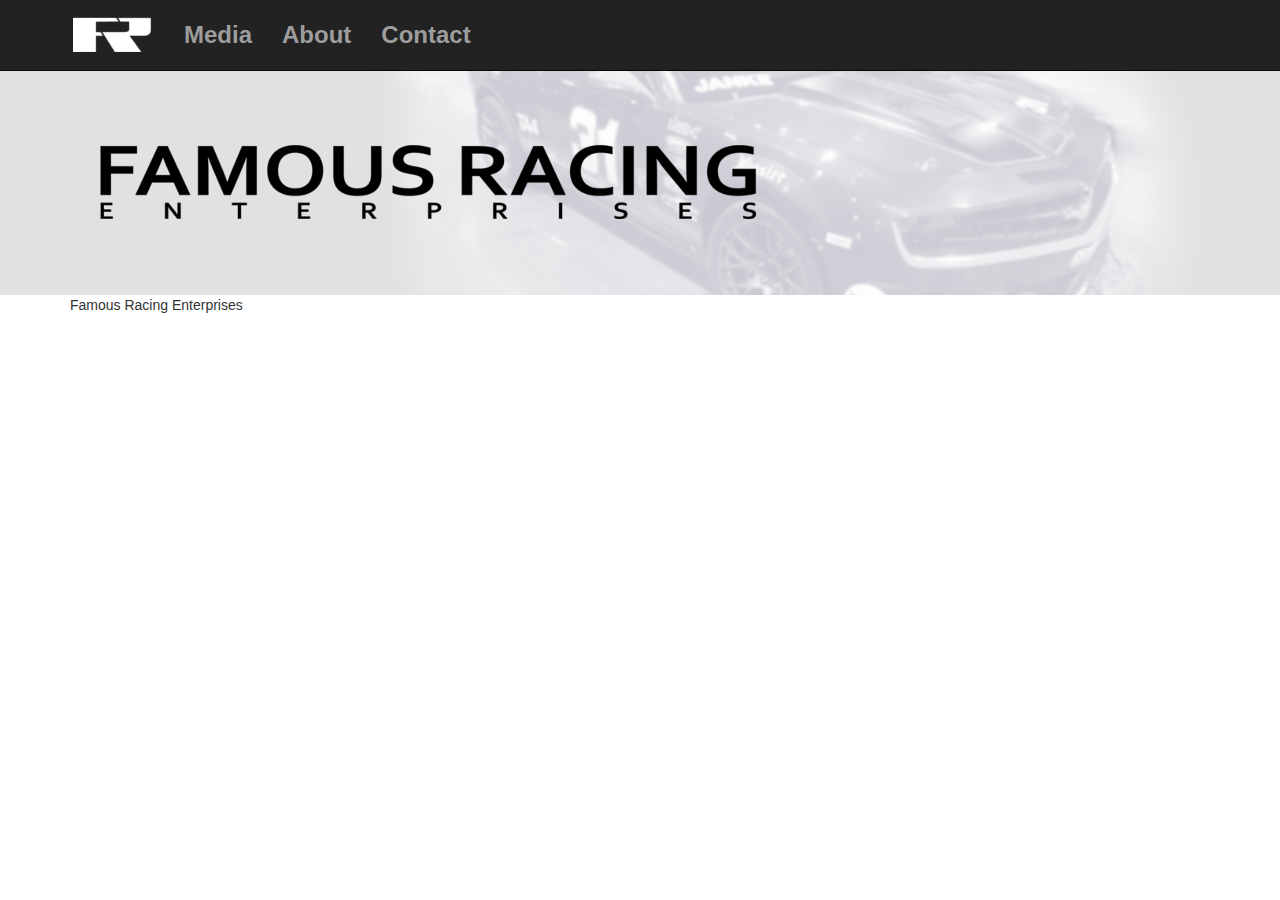
==== index.html @ 808e1b44 "create home page splash" ====
<!DOCTYPE html>
<html lang="en">
  <head>
    <meta charset="utf-8">
    <meta http-equiv="X-UA-Compatible" content="IE=edge">
    <meta name="viewport" content="width=device-width, initial-scale=1">
    <!-- The above 3 meta tags *must* come first in the head; any other head content must come *after* these tags -->
    <meta name="description" content="">
    <meta name="author" content="">
    <link rel="shortcut icon" href="./assets/famous/img/favicon.ico">

    <title>Famous Racing Enterprises</title>

    <!-- Bootstrap core CSS -->
    <link href="./assets/bootstrap/css/bootstrap.css" rel="stylesheet">
    <link href="./assets/famous/css/navbar.css" rel="stylesheet">
	<style type="text/css">
	
		.splash {
			background-color: #e1e1e1;
		}
		
		.splash-pic {
			padding: 0px;
			background-position: right;
			background-repeat: no-repeat;
			background-image: url(./assets/famous/img/carSplash.png);
		}
		
		.splash-logo {
			max-width: 90%;
			
			padding-top: 60px;
			padding-bottom: 60px;
			padding-left: 30px;
			padding-right: 30px;
		}
		
	</style>

    <!-- HTML5 shim and Respond.js for IE8 support of HTML5 elements and media queries -->
    <!--[if lt IE 9]>
      <script src="https://oss.maxcdn.com/html5shiv/3.7.3/html5shiv.min.js"></script>
      <script src="https://oss.maxcdn.com/respond/1.4.2/respond.min.js"></script>
    <![endif]-->
  </head>

  <body>
    
    <nav class="navbar navbar-inverse navbar-fixed-top">
      <div class="container">
        <div class="navbar-header">
          <button type="button" class="navbar-toggle collapsed" data-toggle="collapse" data-target="#navbar" aria-expanded="false" aria-controls="navbar">
            <span class="sr-only">Toggle navigation</span>
            <span class="icon-bar"></span>
            <span class="icon-bar"></span>
            <span class="icon-bar"></span>
          </button>
          <a class="navbar-brand" href="#"><img src="./assets/famous/img/frIcon.png"></a>
        </div>
        <div id="navbar" class="collapse navbar-collapse">
          <ul class="nav navbar-nav">
            <li class="navbar-item"><a href="./media/index.html">Media</a></li>
            <li class="navbar-item"><a href="./about/index.html">About</a></li>
            <li class="navbar-item"><a href="./contact/index.html">Contact</a></li>
          </ul>
        </div><!--/.nav-collapse -->
      </div>
    </nav>

	<div class="splash">
		<div class="container splash-pic">
			<img class="splash-logo" src="./assets/famous/img/TextSplash.png">
		</div><!-- /.container -->
    </div><!-- /.container -->
	
    <div class="container">
      
      <div class="footer">
        <p>Famous Racing Enterprises</p>
      </div>

    </div> <!-- /container -->

    <!-- Le javascript
    ================================================== -->
    <!-- Placed at the end of the document so the pages load faster -->
    <script src="./assets/famous/js/jquery-3.1.1.min.js"></script>
    <script src="./assets/bootstrap/js/bootstrap.min.js"></script>

  </body>
</html>
---- assets/famous/css/navbar.css ----
body {
	padding-top: 70px;
}

.navbar-brand {
	min-height: 70px;
	padding-top: 10px;
	padding-bottom: 10px;
}

.navbar {
	min-height: 70px;
}

.navbar-item {
	font-size: 24px;
	font-weight: bold;
}

.navbar-toggle {
	margin-top: 18px;
}

.navbar-nav > li > a {
	padding-top: 25px;
	padding-bottom: 25px;
}
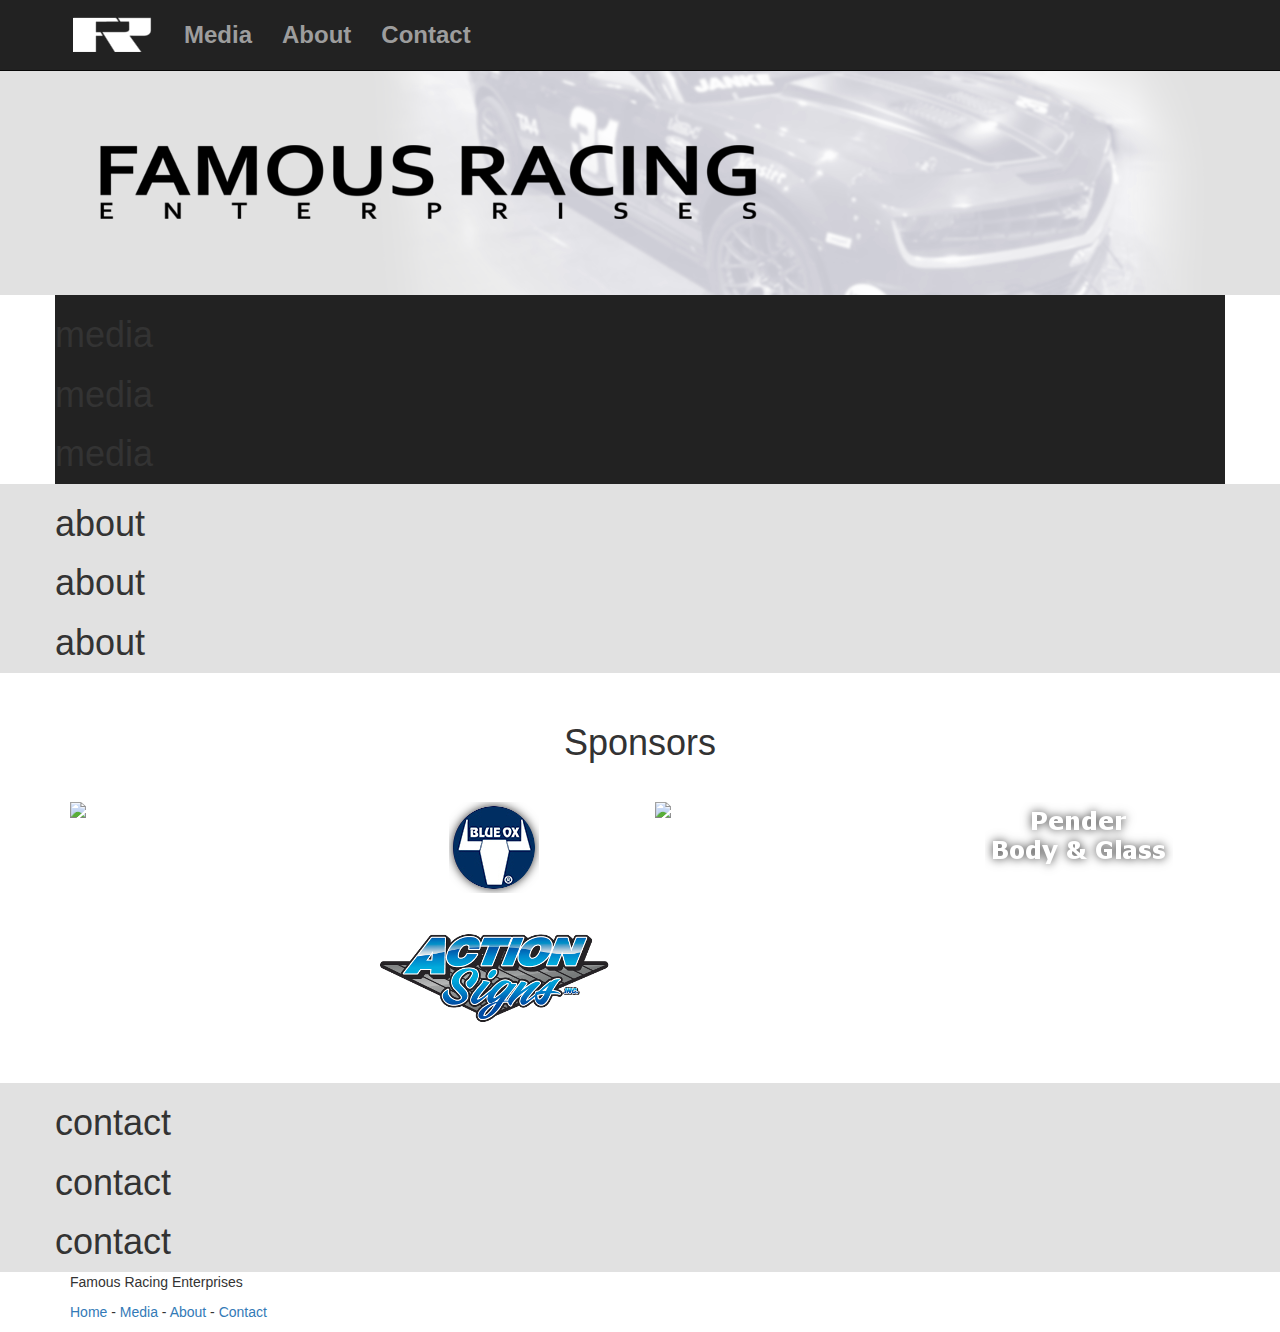
==== commit d6fcc3c2: "finish sponsor page" ====
--- a/index.html
+++ b/index.html
@@ -14,6 +14,7 @@
     <!-- Bootstrap core CSS -->
     <link href="./assets/bootstrap/css/bootstrap.css" rel="stylesheet">
     <link href="./assets/famous/css/navbar.css" rel="stylesheet">
+    <link href="./assets/famous/css/footer.css" rel="stylesheet">
 	<style type="text/css">
 	
 		.splash {
@@ -22,6 +23,9 @@
 		
 		.splash-pic {
 			padding: 0px;
+			
+			background-color: #e1e1e1;
+			
 			background-position: right;
 			background-repeat: no-repeat;
 			background-image: url(./assets/famous/img/carSplash.png);
@@ -34,6 +38,53 @@
 			padding-bottom: 60px;
 			padding-left: 30px;
 			padding-right: 30px;
+		}
+		
+		
+		.media-pic {
+			padding: 0px;
+			
+			background-color: #222;
+			
+			background-position: left;
+			background-repeat: no-repeat;
+			background-image: url(./assets/famous/img/MediaSplash.png);
+		}
+		
+		
+		.about-pic {
+			padding: 0px;
+			
+			background-color: #e1e1e1;
+			
+			background-position: right;
+			background-repeat: no-repeat;
+			background-image: url(./assets/famous/img/AboutSplash.png);
+		}
+		
+		
+		.contact-pic {
+			padding: 0px;
+			
+			background-color: #e1e1e1;
+			
+			background-position: right;
+			background-repeat: no-repeat;
+			background-image: url(./assets/famous/img/ContactSplash.png);
+		}
+		
+		
+		.sponsor-title {
+			text-align: center;
+			padding-top: 30px;
+			padding-bottom: 30px;
+		}
+		
+		.sponsor-img {
+			display: block;
+			margin-left: auto;
+			margin-right: auto;
+			padding-bottom: 40px;
 		}
 		
 	</style>
@@ -67,19 +118,65 @@
         </div><!--/.nav-collapse -->
       </div>
     </nav>
-
+	
+	
 	<div class="splash">
 		<div class="container splash-pic">
 			<img class="splash-logo" src="./assets/famous/img/TextSplash.png">
 		</div><!-- /.container -->
     </div><!-- /.container -->
 	
-    <div class="container">
-      
-      <div class="footer">
-        <p>Famous Racing Enterprises</p>
-      </div>
+	
+	<div class="container media-pic">
+			<h1>media</h1>
+			<h1>media</h1>
+			<h1>media</h1>
+	</div><!-- /.container -->
+	
+	
+	<div class="splash">
+		<div class="container about-pic">
+			<h1>about</h1>
+			<h1>about</h1>
+			<h1>about</h1>
+		</div><!-- /.container -->
+    </div><!-- /.container -->
+	
+	
+	<div class="container">
+		<h1 class="sponsor-title">Sponsors</h1>
+		<div class="row">
+			<div class="col-md-3"><a target="_blank" href="http://www.jankeauto.com/"><img class="sponsor-img" src="./assets/famous/img/sponsor/jankeAuto.png"></a></div>
+			<div class="col-md-3"><a target="_blank" href="http://www.blueox.com/"><img class="sponsor-img" src="./assets/famous/img/sponsor/blueOx.png"></a></div>
+			<div class="col-md-3"><a target="_blank" href="http://siouxlandtrailersales.com/"><img class="sponsor-img" src="./assets/famous/img/sponsor/sts.png"></a></div>
+			<div class="col-md-3"><a target="_blank" href="https://plus.google.com/111993853484463261079/about?gl=us&hl=en"><img class="sponsor-img" src="./assets/famous/img/sponsor/bodyAndGlass.png"></a></div>
+		</div>
+		<div class="row">
+			<div class="col-md-3"></div>
+			<div class="col-md-3"><a target="_blank" href="http://www.actionsigns.biz/"><img class="sponsor-img" src="./assets/famous/img/sponsor/actionSigns.png"></a></div>
+			<div class="col-md-3"><a target="_blank" href="http://www.countryclipper.com/"><img class="sponsor-img" src="./assets/famous/img/sponsor/countryClipper.png"></a></div>
+		</div>
+		<br>
+	</div><!-- /.container -->
+	
+	
+	<div class="splash">
+		<div class="container contact-pic">
+			<h1>contact</h1>
+			<h1>contact</h1>
+			<h1>contact</h1>
+		</div><!-- /.container -->
+    </div><!-- /.container -->
+	
+	<div class="footer-container" >
+		<div class="container" >
+		  
+		  <div class="footer">
+			<p class="footer-left">Famous Racing Enterprises</p>
+			<p class="footer-right"><a class="footer-link">Home</a> - <a>Media</a> - <a>About</a> - <a>Contact</a></p>
+		  </div>
 
+		</div> <!-- /container -->
     </div> <!-- /container -->
 
     <!-- Le javascript
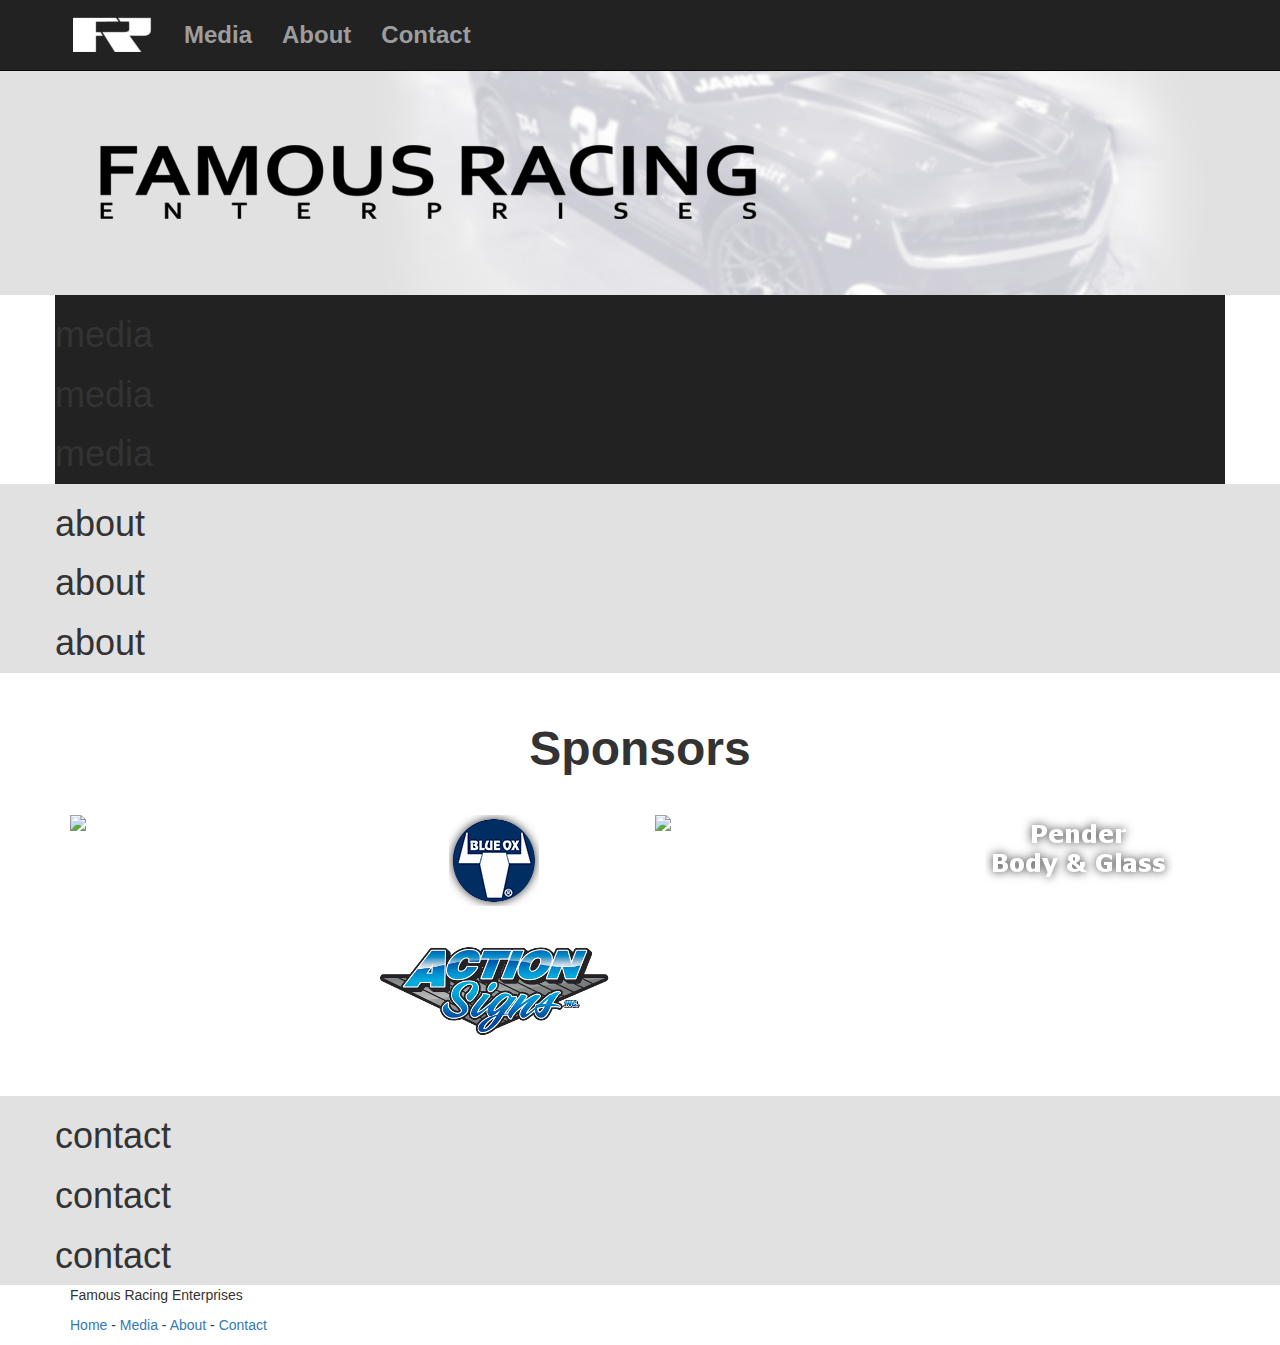
==== commit f2f872a3: "update sponsor title" ====
--- a/index.html
+++ b/index.html
@@ -75,9 +75,15 @@
 		
 		
 		.sponsor-title {
+		
 			text-align: center;
+			
 			padding-top: 30px;
 			padding-bottom: 30px;
+			
+			font-size: 48px;
+			font-weight: bold;
+			
 		}
 		
 		.sponsor-img {
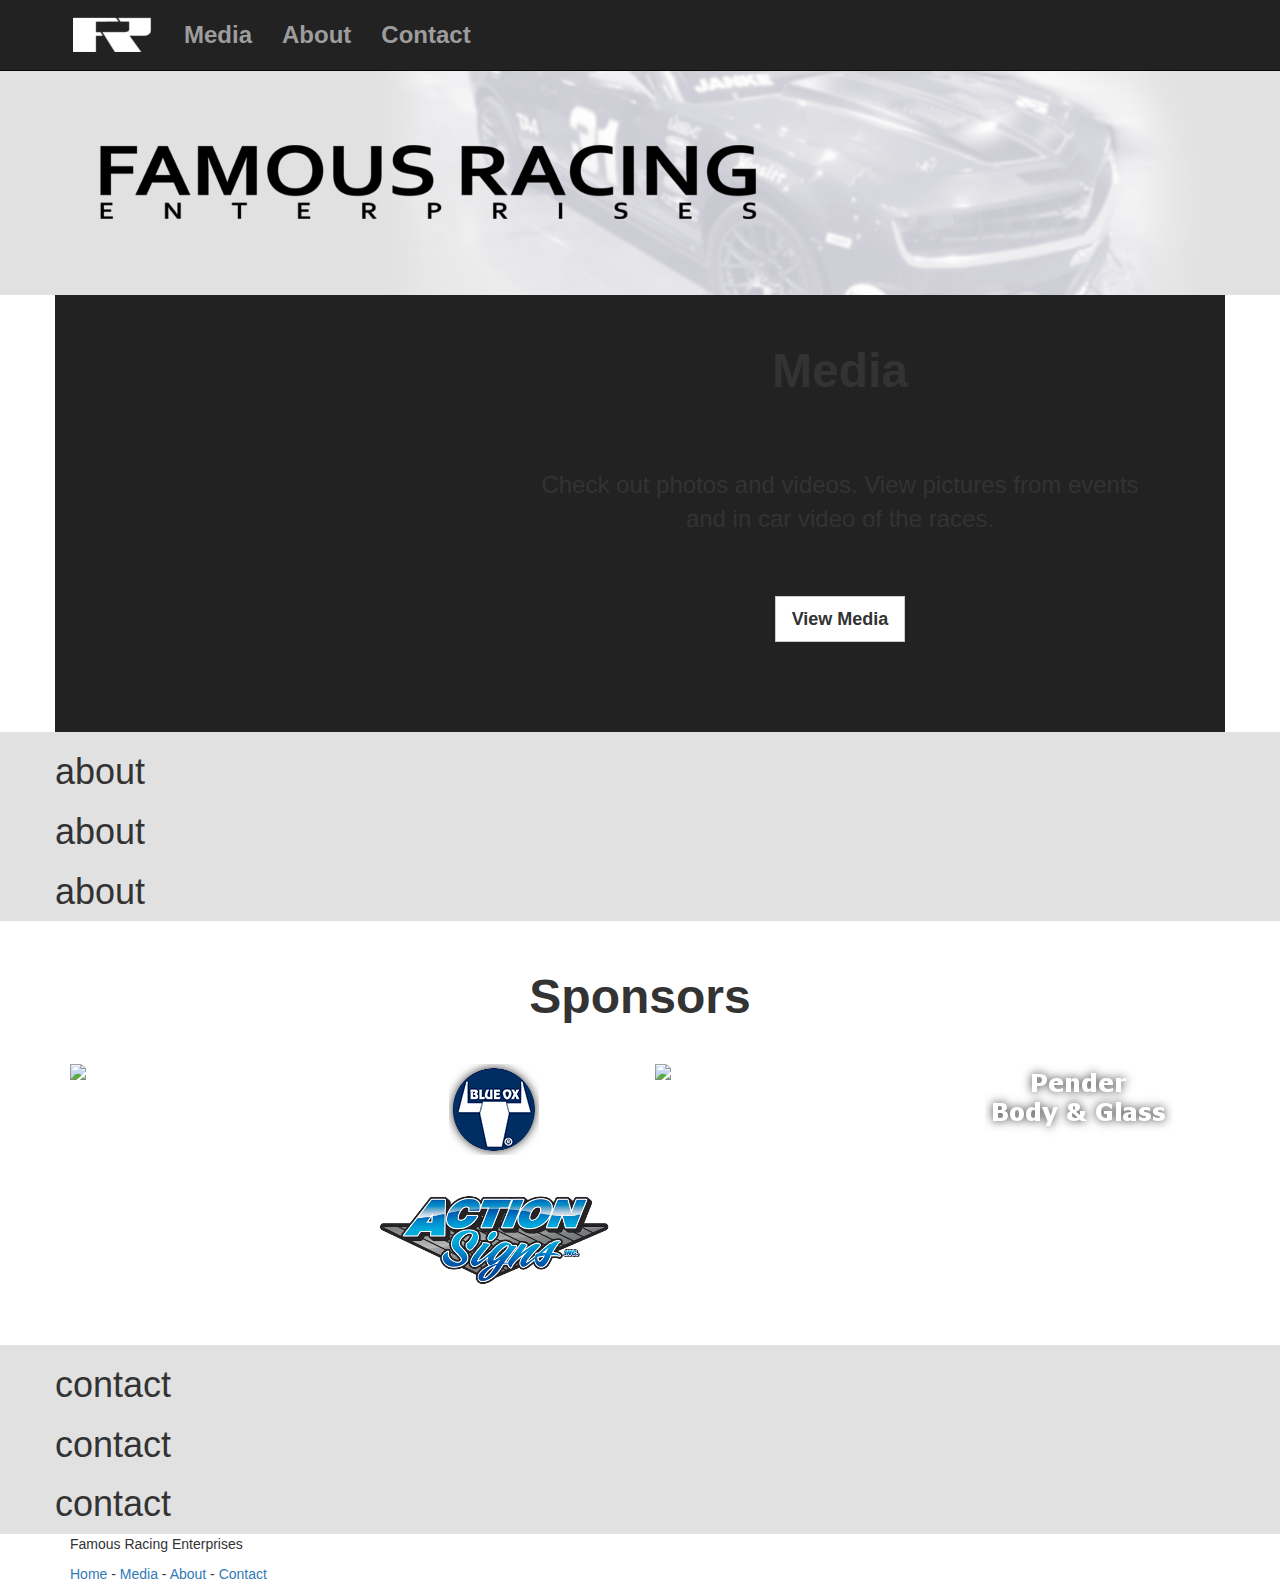
==== commit 20e9f164: "create media section" ====
--- a/index.html
+++ b/index.html
@@ -72,19 +72,35 @@
 			background-repeat: no-repeat;
 			background-image: url(./assets/famous/img/ContactSplash.png);
 		}
-		
-		
-		.sponsor-title {
+
+		.media-row {
 		
 			text-align: center;
 			
 			padding-top: 30px;
 			padding-bottom: 30px;
 			
+			font-size: 24px;
+			
+		}
+		
+		.media-button {
+			border-radius: 0;
+			font-weight: bold;
+		}
+
+		.title {
+		
+			text-align: center;
+			
+			padding-top: 30px;
+			padding-bottom: 30px;
+			
 			font-size: 48px;
 			font-weight: bold;
 			
 		}
+		
 		
 		.sponsor-img {
 			display: block;
@@ -134,9 +150,19 @@
 	
 	
 	<div class="container media-pic">
-			<h1>media</h1>
-			<h1>media</h1>
-			<h1>media</h1>
+		<div class="row">
+			<div class="col-md-5"></div>
+			<div class="col-md-6">
+				<h1 class="title">Media</h1>
+				<div class="row media-row">
+					Check out photos and videos. View pictures from events and in car video of the races. 
+				</div>
+				<div class="row media-row">
+					<a href="./media/index.html" class="btn btn-lg btn-default media-button">View Media</a>
+				</div>
+				<div class="row media-row"></div>
+			</div>
+		</div>
 	</div><!-- /.container -->
 	
 	
@@ -150,7 +176,7 @@
 	
 	
 	<div class="container">
-		<h1 class="sponsor-title">Sponsors</h1>
+		<h1 class="title">Sponsors</h1>
 		<div class="row">
 			<div class="col-md-3"><a target="_blank" href="http://www.jankeauto.com/"><img class="sponsor-img" src="./assets/famous/img/sponsor/jankeAuto.png"></a></div>
 			<div class="col-md-3"><a target="_blank" href="http://www.blueox.com/"><img class="sponsor-img" src="./assets/famous/img/sponsor/blueOx.png"></a></div>
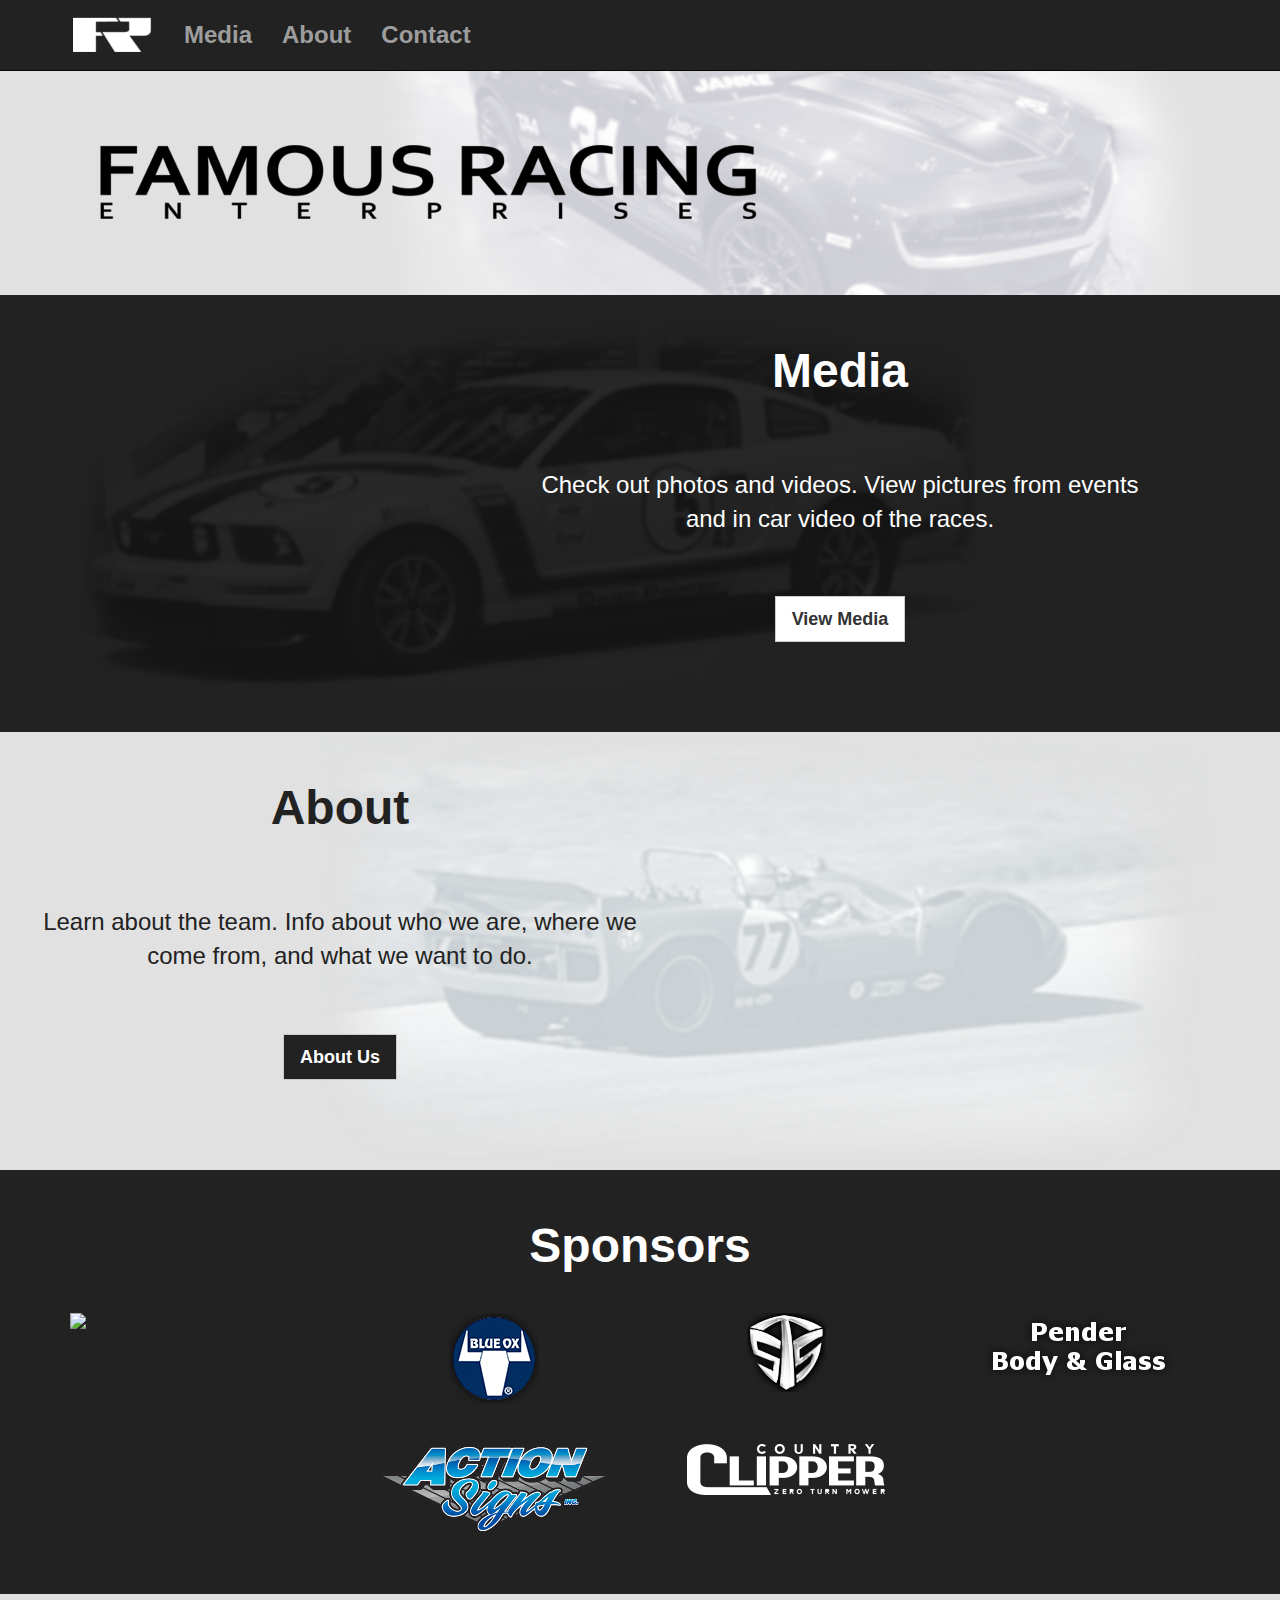
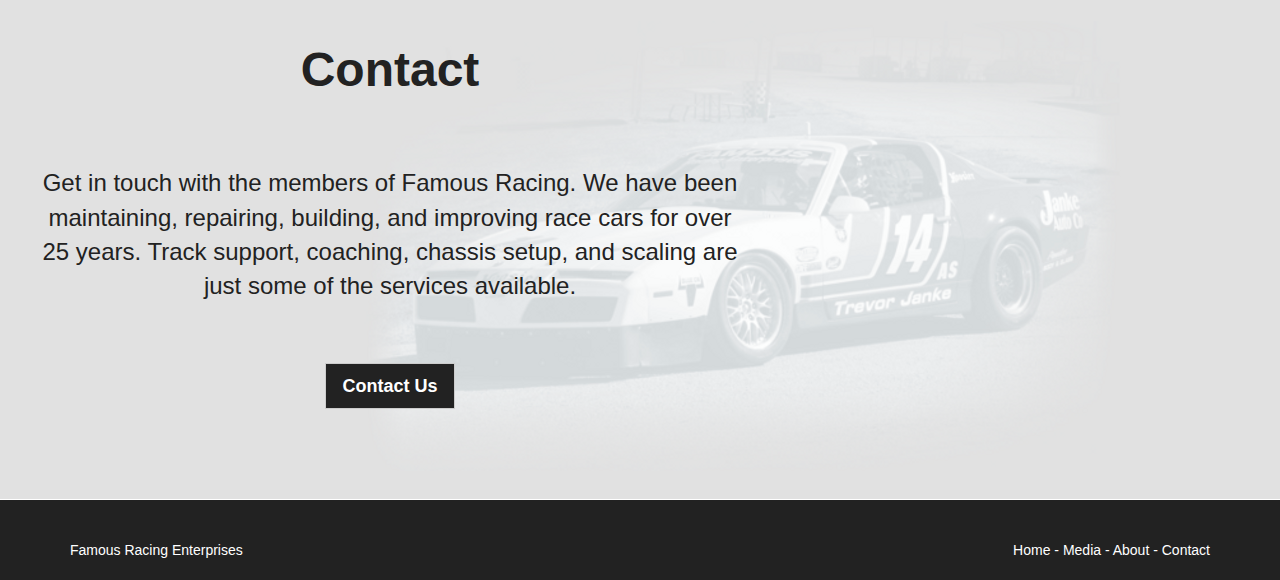
==== commit 7733b5f0: "Merge pull request #1 from tsjanke/simpleSite" ====
--- a/index.html
+++ b/index.html
@@ -87,6 +87,40 @@
 		.media-button {
 			border-radius: 0;
 			font-weight: bold;
+		}
+		
+		
+		.about-title {
+		
+			text-align: center;
+			
+			padding-top: 30px;
+			padding-bottom: 30px;
+			
+			font-size: 48px;
+			font-weight: bold;
+			
+			color: #222;
+			
+		}
+		
+		.about-row {
+		
+			text-align: center;
+			
+			padding-top: 30px;
+			padding-bottom: 30px;
+			
+			font-size: 24px;
+			color: #222;
+			
+		}
+		
+		.about-button {
+			border-radius: 0;
+			font-weight: bold;
+			color: white;
+			background-color: #222;
 		}
 
 		.title {
@@ -150,6 +184,7 @@
 	
 	
 	<div class="container media-pic">
+	
 		<div class="row">
 			<div class="col-md-5"></div>
 			<div class="col-md-6">
@@ -163,14 +198,27 @@
 				<div class="row media-row"></div>
 			</div>
 		</div>
+		
 	</div><!-- /.container -->
 	
 	
 	<div class="splash">
 		<div class="container about-pic">
-			<h1>about</h1>
-			<h1>about</h1>
-			<h1>about</h1>
+		
+			<div class="row">
+				<div class="col-md-6">
+					<h1 class="about-title">About</h1>
+					<div class="row about-row">
+						Learn about the team. Info about who we are, where we come from, and what we want to do.
+					</div>
+					<div class="row about-row">
+						<a href="./about/index.html" class="btn btn-lg btn-default about-button">About Us</a>
+					</div>
+					<div class="row about-row"></div>
+				</div>
+				<div class="col-md-5"></div>
+			</div>
+		
 		</div><!-- /.container -->
     </div><!-- /.container -->
 	
@@ -194,9 +242,24 @@
 	
 	<div class="splash">
 		<div class="container contact-pic">
-			<h1>contact</h1>
-			<h1>contact</h1>
-			<h1>contact</h1>
+			
+			<div class="row">
+				<div class="col-md-7">
+					<h1 class="about-title">Contact</h1>
+					<div class="row about-row">
+						Get in touch with the members of Famous Racing. We have been maintaining,
+						repairing, building, and improving race cars for over 25 years. Track support,
+						coaching, chassis setup, and scaling are just some of the services available.
+					</div>
+					<div class="row about-row">
+						<a href="./contact/index.html" class="btn btn-lg btn-default about-button">Contact Us</a>
+					</div>
+					<div class="row about-row"></div>
+				</div>
+				<div class="col-md-5"></div>
+			</div>
+			
+			
 		</div><!-- /.container -->
     </div><!-- /.container -->
 	
@@ -205,7 +268,7 @@
 		  
 		  <div class="footer">
 			<p class="footer-left">Famous Racing Enterprises</p>
-			<p class="footer-right"><a class="footer-link">Home</a> - <a>Media</a> - <a>About</a> - <a>Contact</a></p>
+			<p class="footer-right"><a href="#">Home</a> - <a href="./media/index.html">Media</a> - <a href="./about/index.html">About</a> - <a href="./contact/index.html">Contact</a></p>
 		  </div>
 
 		</div> <!-- /container -->
--- a/assets/famous/css/navbar.css
+++ b/assets/famous/css/navbar.css
@@ -1,5 +1,16 @@
+
+html {
+	background-color: #222;
+}
+
 body {
 	padding-top: 70px;
+	background-color: #222;
+	color: white;
+}
+
+.container {
+	background-color: #222;
 }
 
 .navbar-brand {
--- a/assets/famous/css/footer.css
+++ b/assets/famous/css/footer.css
@@ -0,0 +1,31 @@
+
+.footer-container {
+	border-top-style: solid;
+	border-top-color: white;
+    border-top-width: 1px;
+}
+.footer {
+	padding-top: 40px;
+	padding-bottom: 40px;
+}
+.footer-left {
+	float: left;
+}
+.footer-right {
+	float: right;
+}
+.footer-right > a {
+	color: white;
+}
+.footer-right > a:link {
+	color: white;
+}
+.footer-right > a:visited {
+	color: white;
+}
+.footer-right > a:hover {
+	color: white;
+}
+.footer-right > a:active {
+	color: white;
+}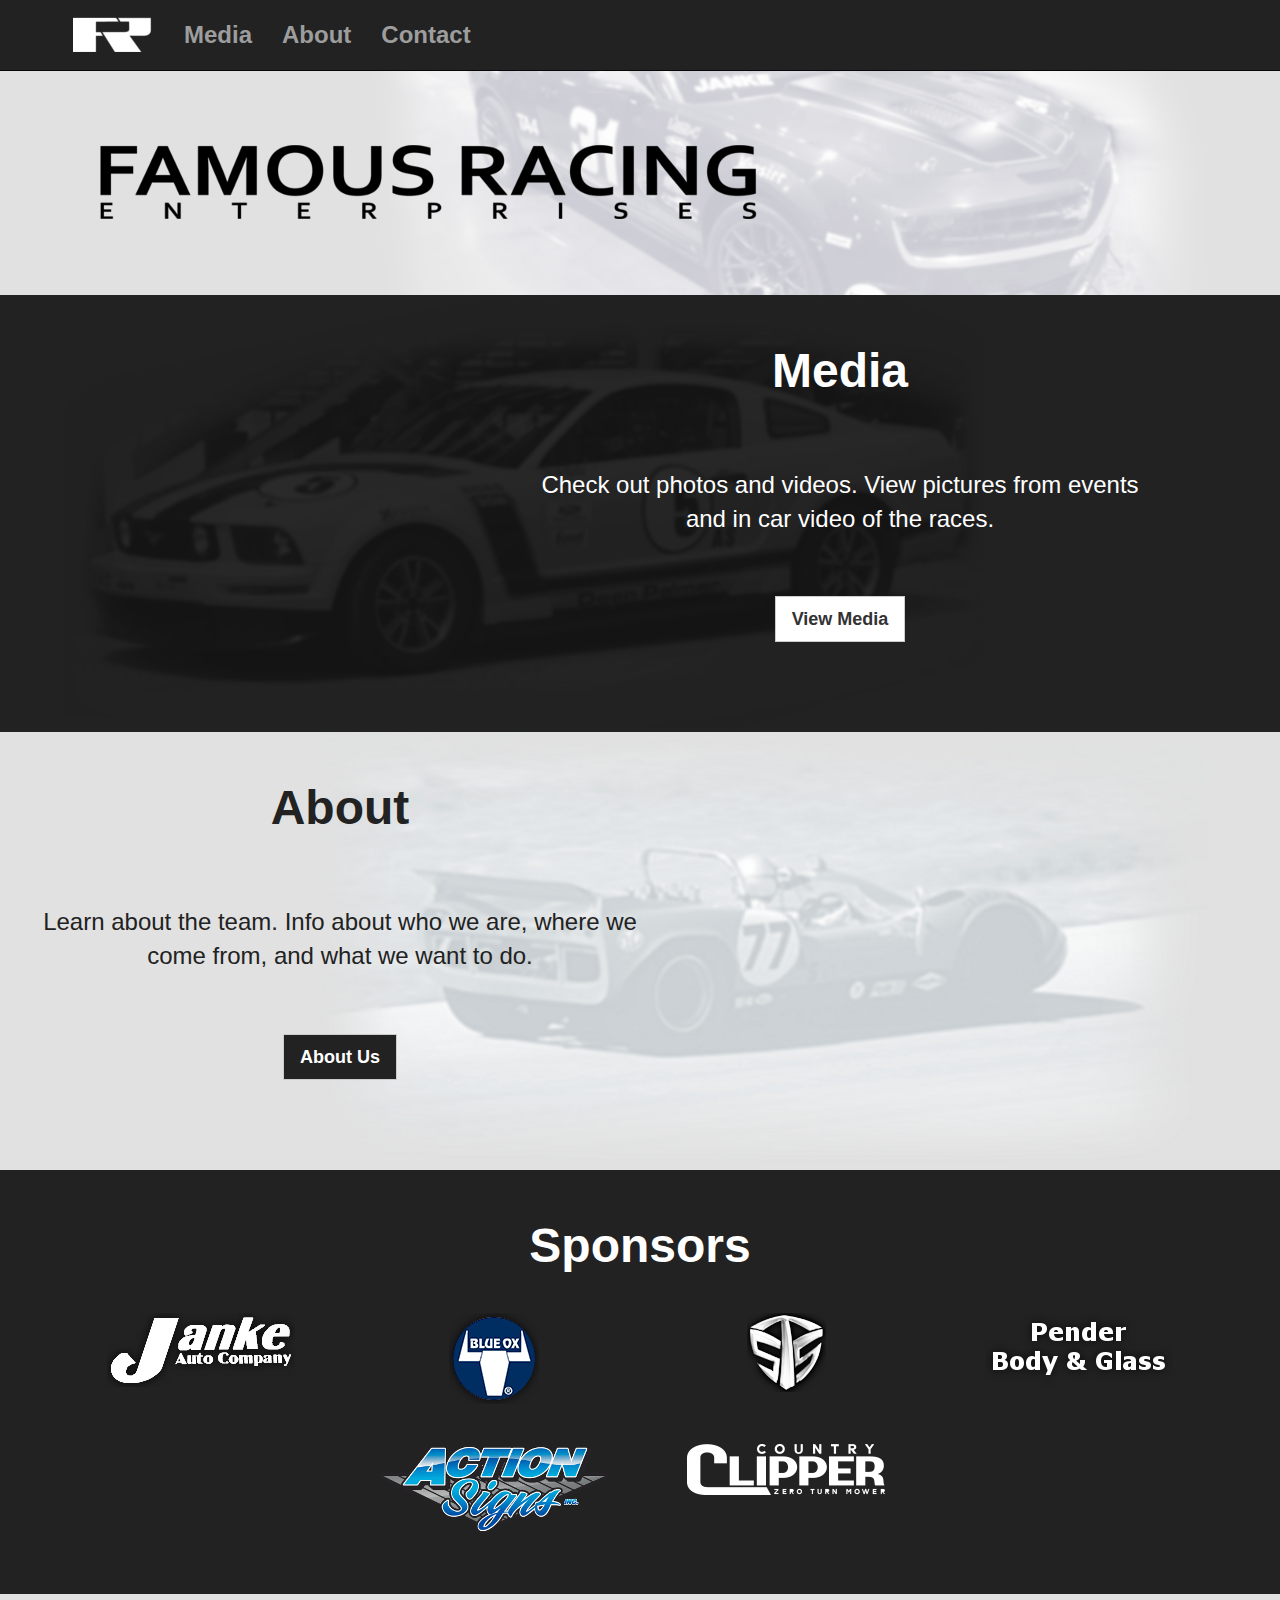
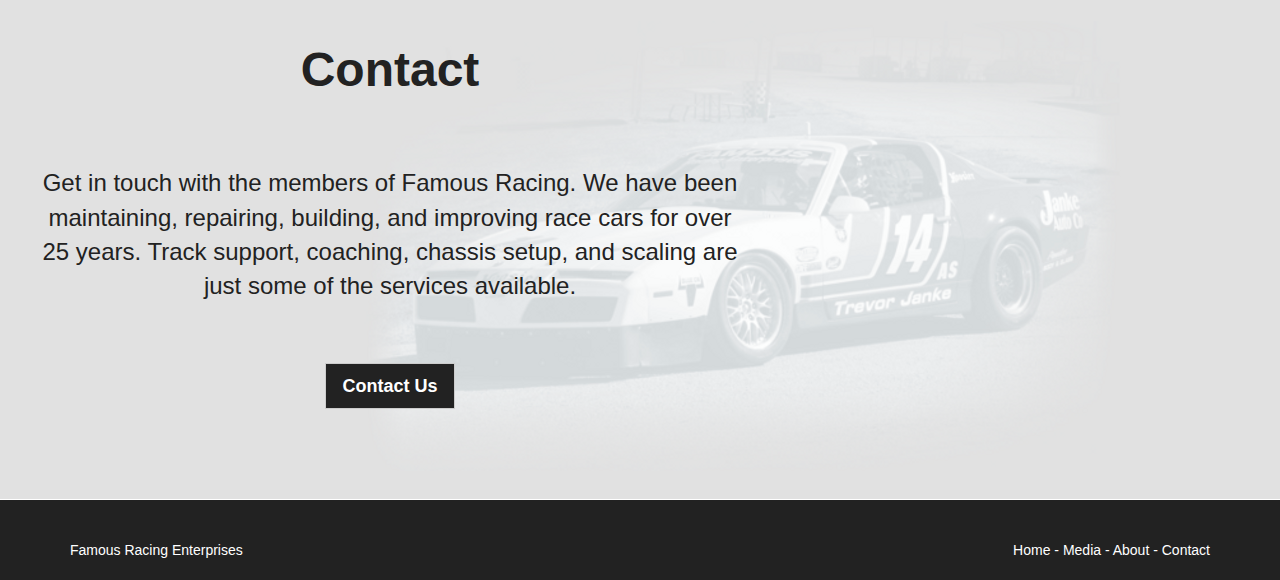
==== commit 15cd7b10: "Merge pull request #2 from tsjanke/simpleSite" ====
--- a/index.html
+++ b/index.html
@@ -226,7 +226,7 @@
 	<div class="container">
 		<h1 class="title">Sponsors</h1>
 		<div class="row">
-			<div class="col-md-3"><a target="_blank" href="http://www.jankeauto.com/"><img class="sponsor-img" src="./assets/famous/img/sponsor/jankeAuto.png"></a></div>
+			<div class="col-md-3"><a target="_blank" href="http://www.jankeauto.com/"><img class="sponsor-img" src="./assets/famous/img/sponsor/jankeauto.png"></a></div>
 			<div class="col-md-3"><a target="_blank" href="http://www.blueox.com/"><img class="sponsor-img" src="./assets/famous/img/sponsor/blueOx.png"></a></div>
 			<div class="col-md-3"><a target="_blank" href="http://siouxlandtrailersales.com/"><img class="sponsor-img" src="./assets/famous/img/sponsor/sts.png"></a></div>
 			<div class="col-md-3"><a target="_blank" href="https://plus.google.com/111993853484463261079/about?gl=us&hl=en"><img class="sponsor-img" src="./assets/famous/img/sponsor/bodyAndGlass.png"></a></div>
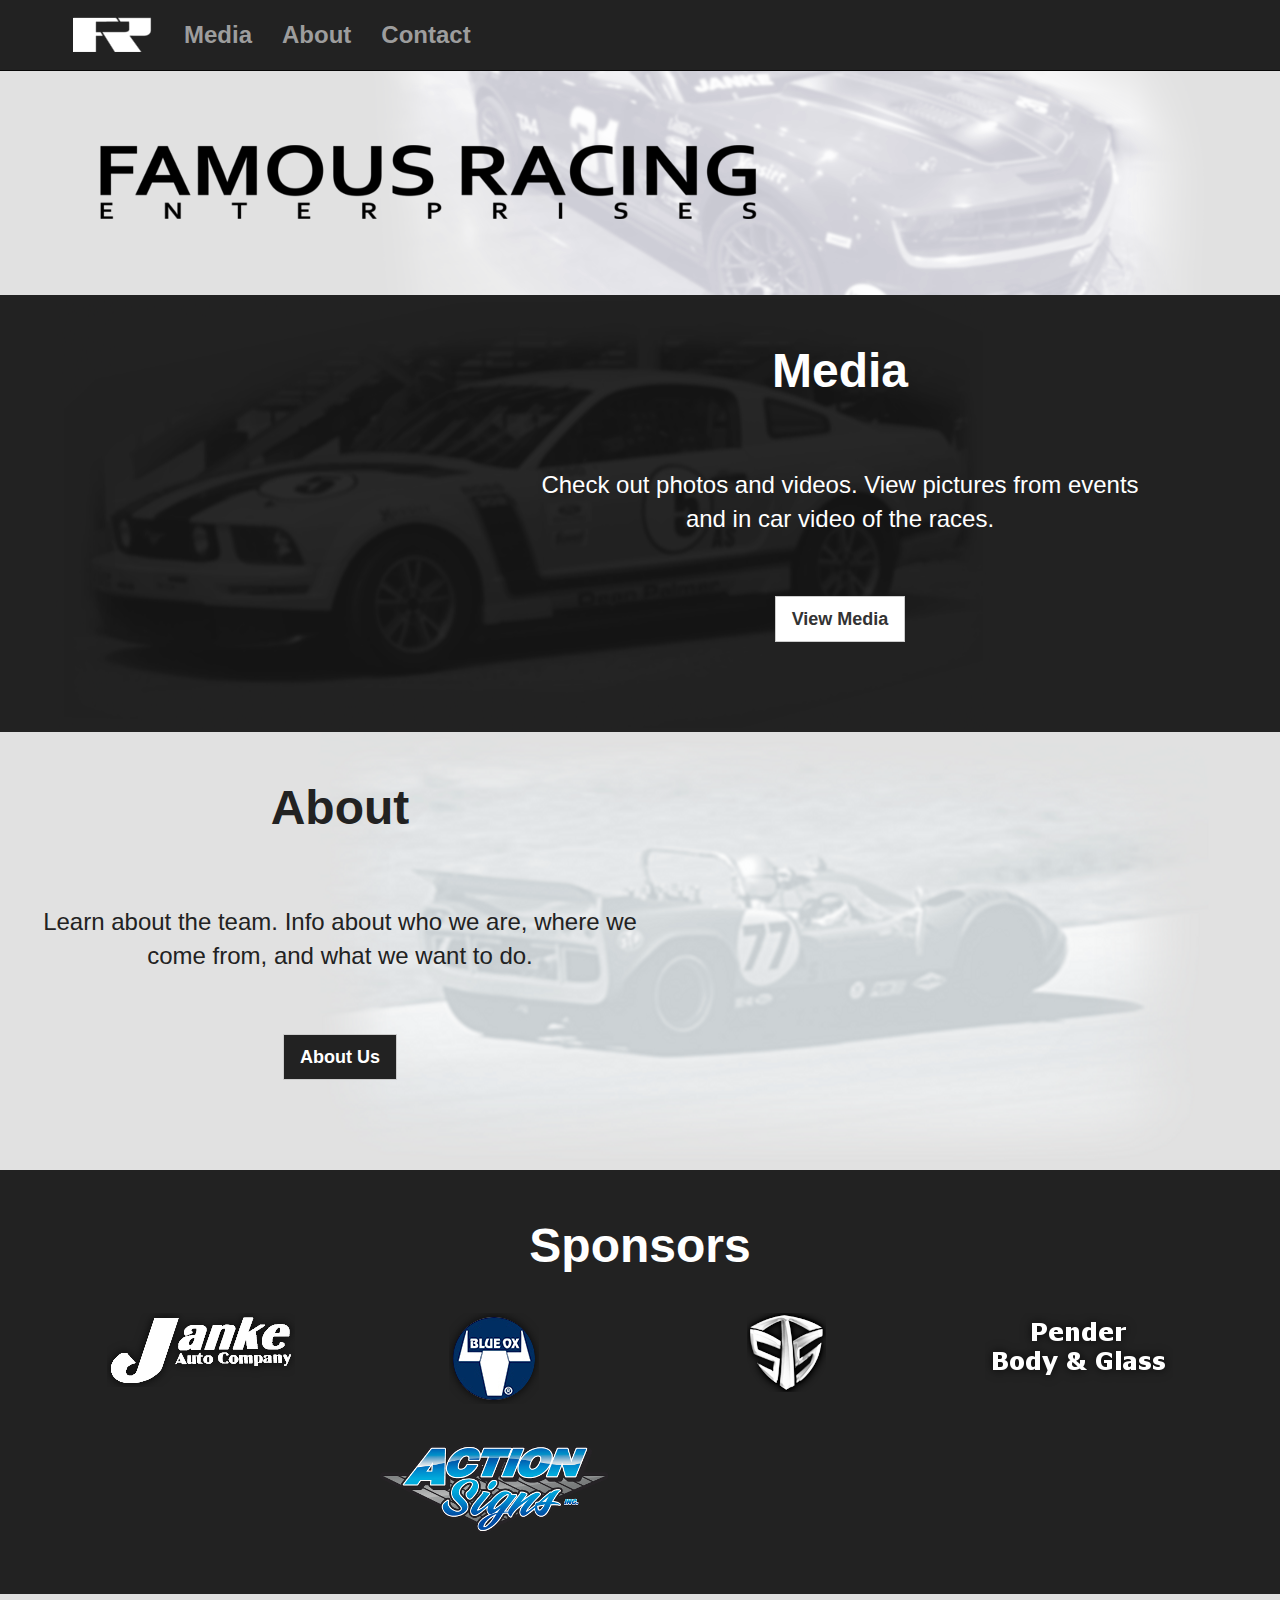
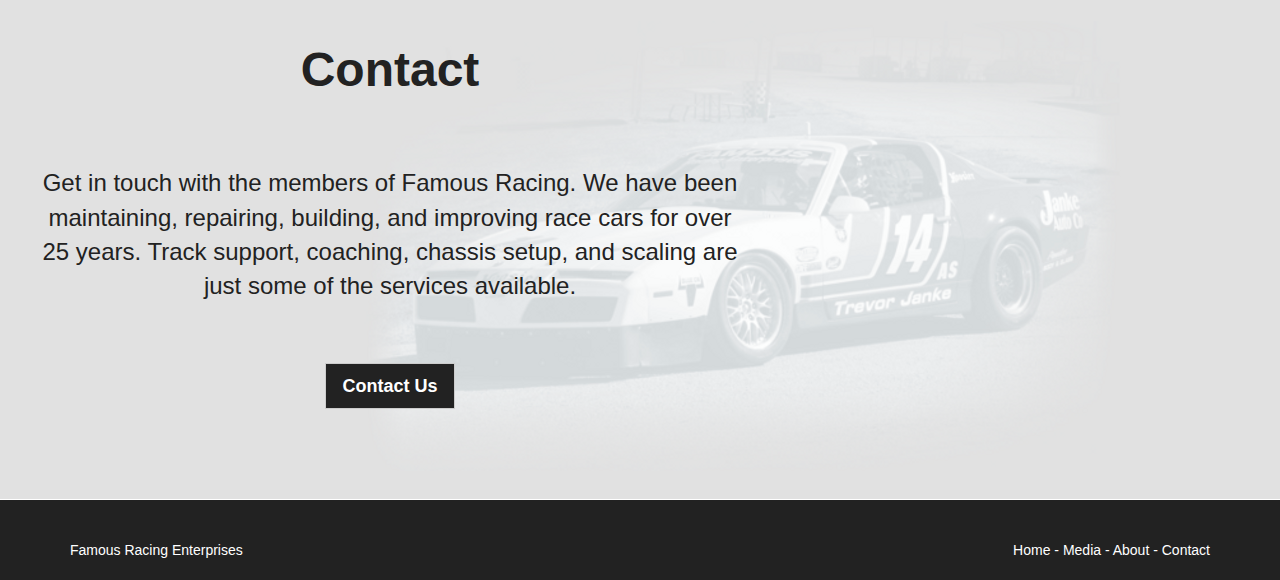
==== commit 3d03f9f7: "remove sponsor" ====
--- a/index.html
+++ b/index.html
@@ -234,7 +234,6 @@
 		<div class="row">
 			<div class="col-md-3"></div>
 			<div class="col-md-3"><a target="_blank" href="http://www.actionsigns.biz/"><img class="sponsor-img" src="./assets/famous/img/sponsor/actionSigns.png"></a></div>
-			<div class="col-md-3"><a target="_blank" href="http://www.countryclipper.com/"><img class="sponsor-img" src="./assets/famous/img/sponsor/countryClipper.png"></a></div>
 		</div>
 		<br>
 	</div><!-- /.container -->
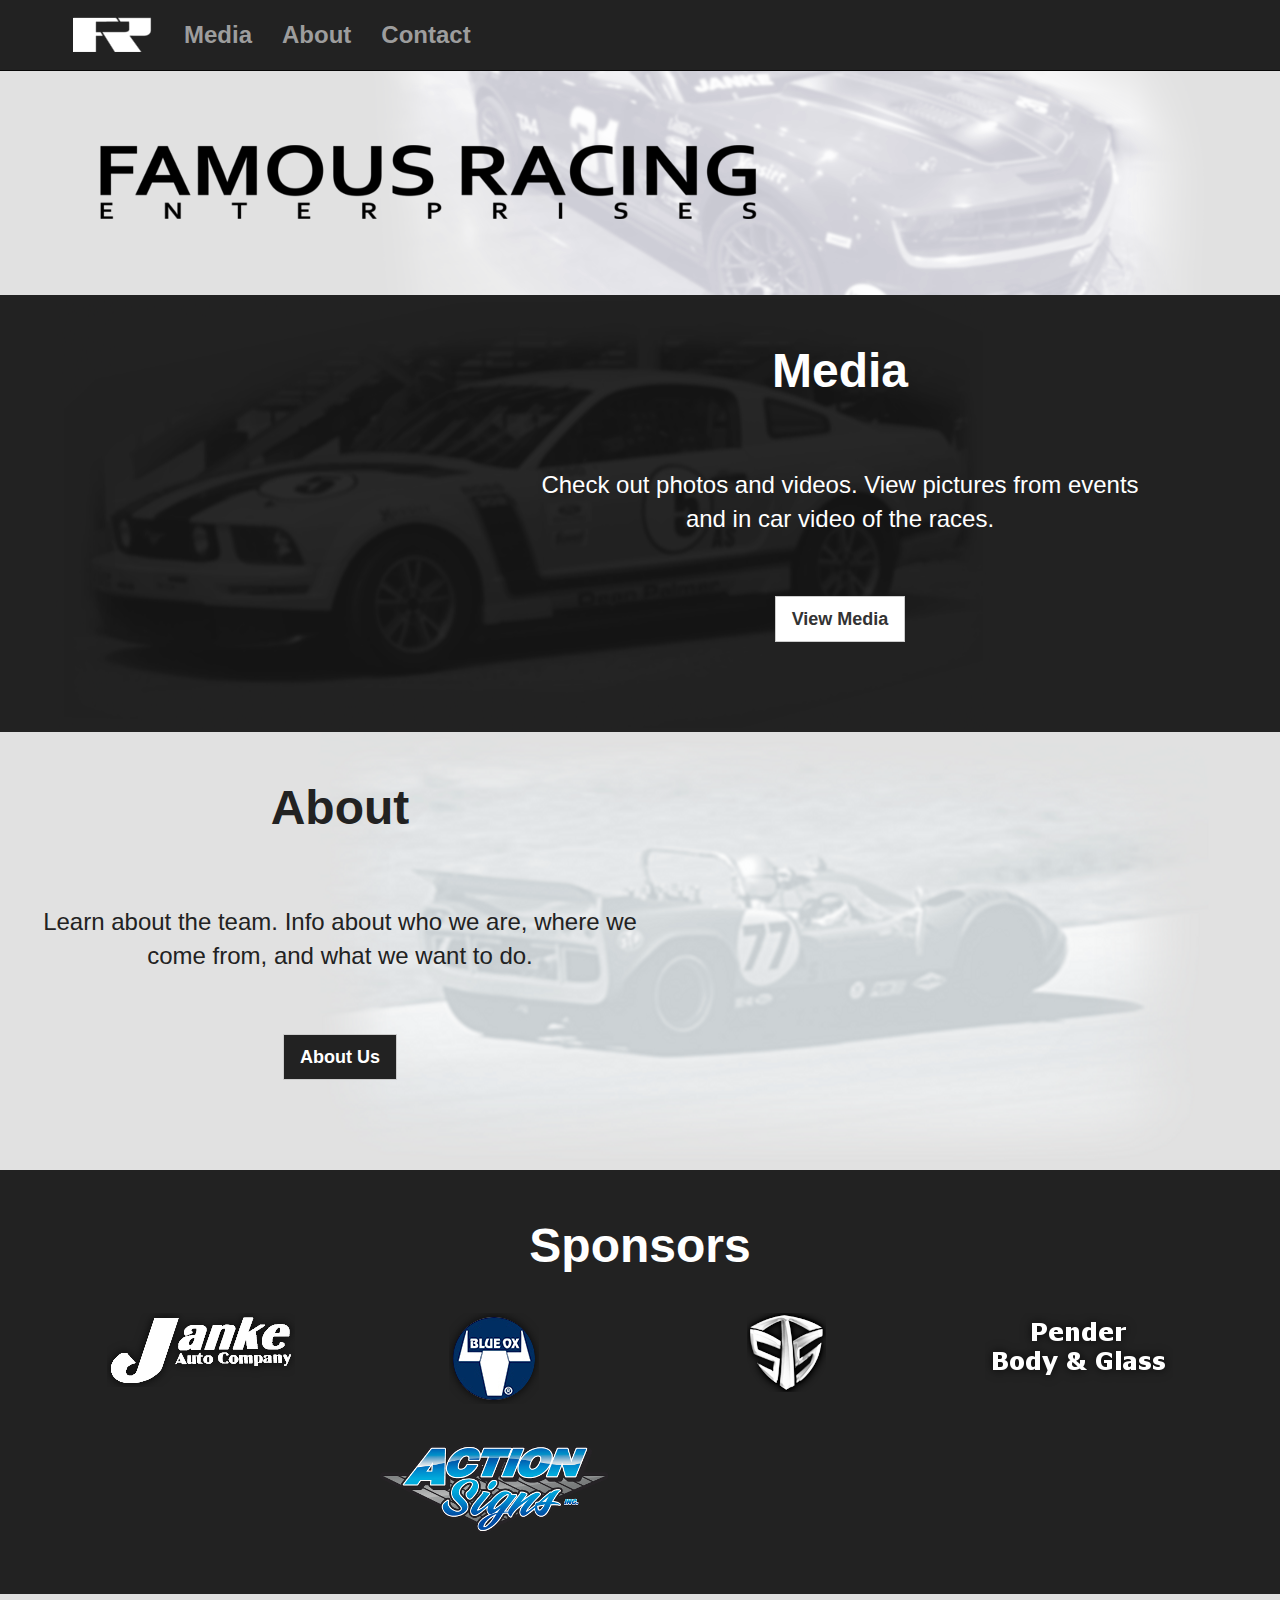
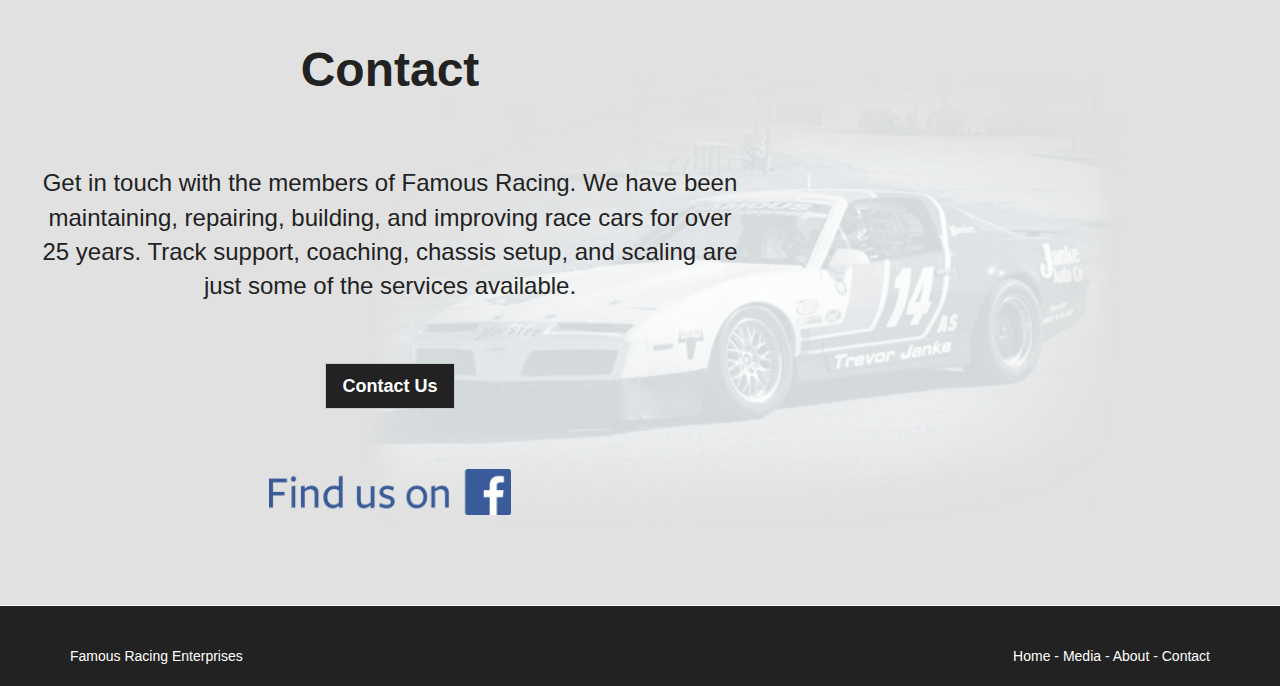
==== commit c74419f6: "add facebook references" ====
--- a/index.html
+++ b/index.html
@@ -253,6 +253,10 @@
 					<div class="row about-row">
 						<a href="./contact/index.html" class="btn btn-lg btn-default about-button">Contact Us</a>
 					</div>
+					<div class="row about-row">
+						<a target="_blank" href="https://www.facebook.com/FamousRacingEnterprises/?ref=page_internal" ><img height="46px" src="./assets/facebook/FB-FindUsOnFacebook-printpackaging-2.png"></a>
+					</div>
+					
 					<div class="row about-row"></div>
 				</div>
 				<div class="col-md-5"></div>
